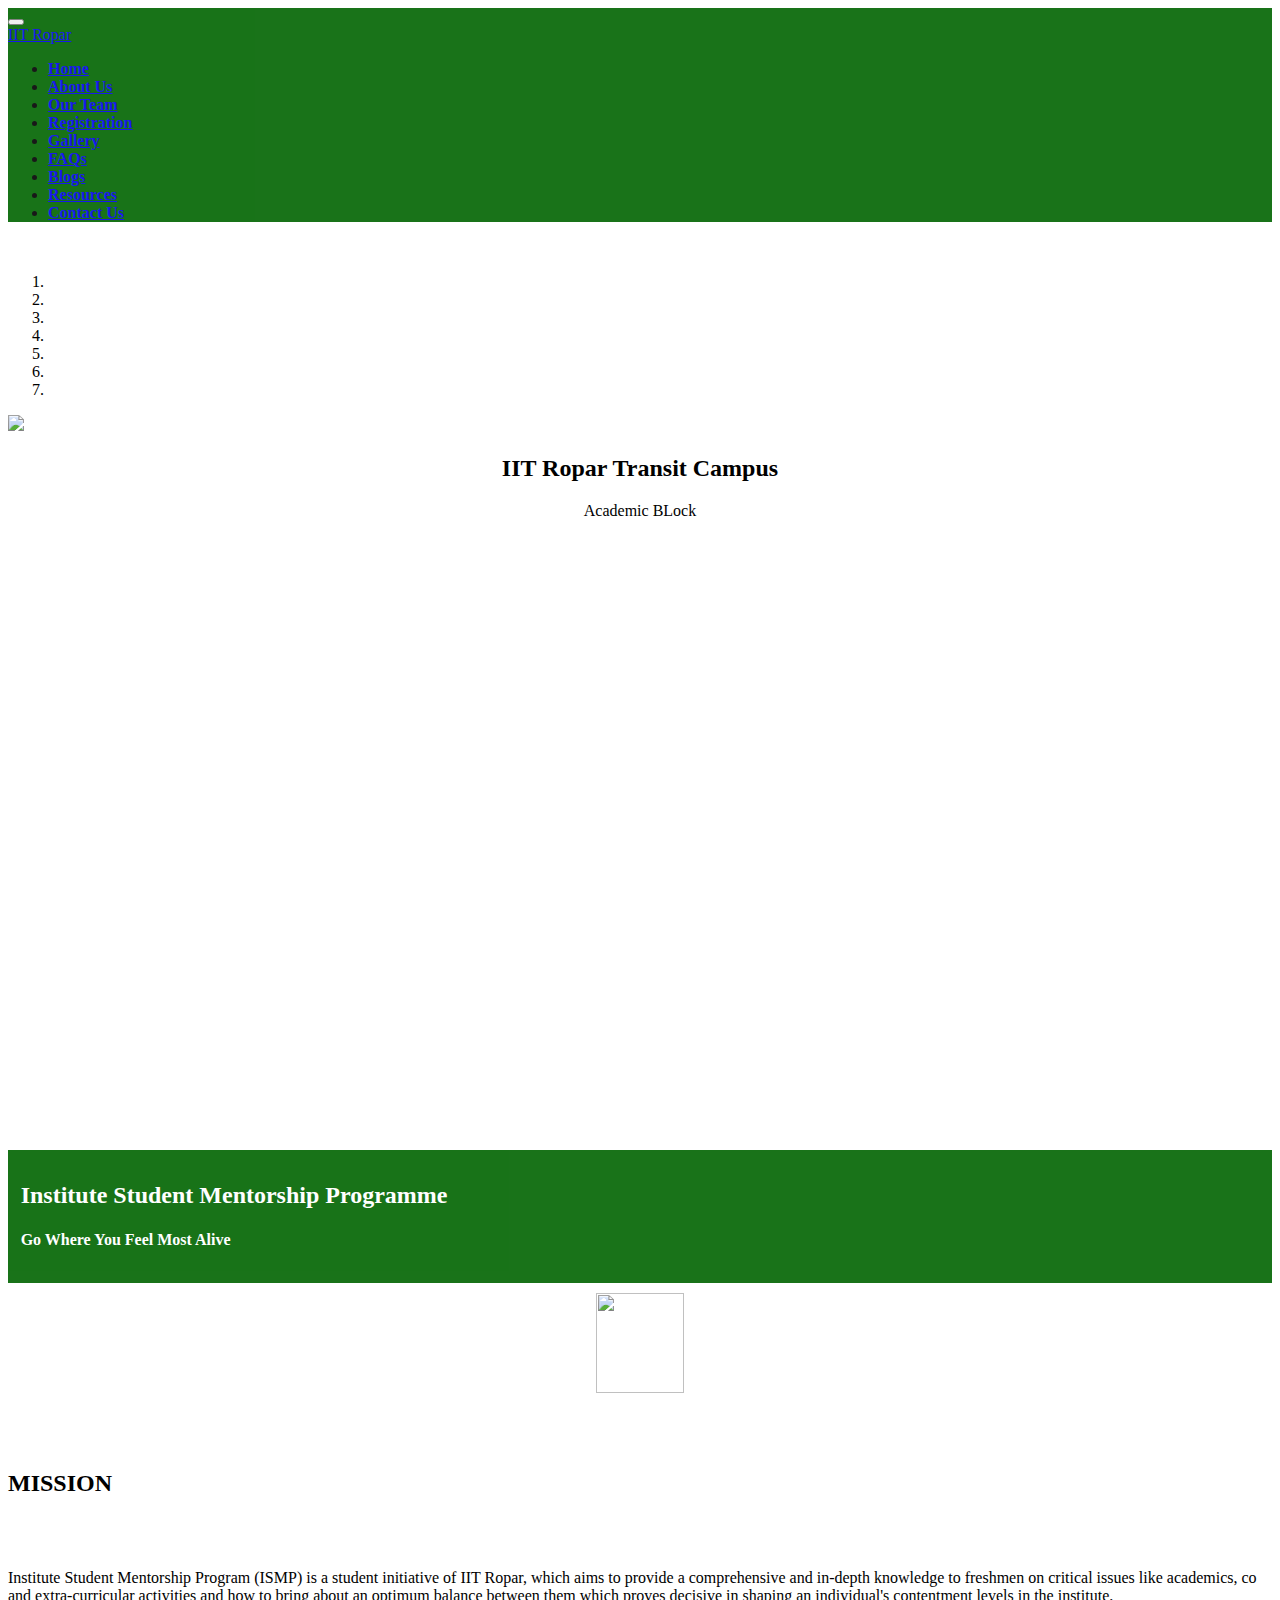
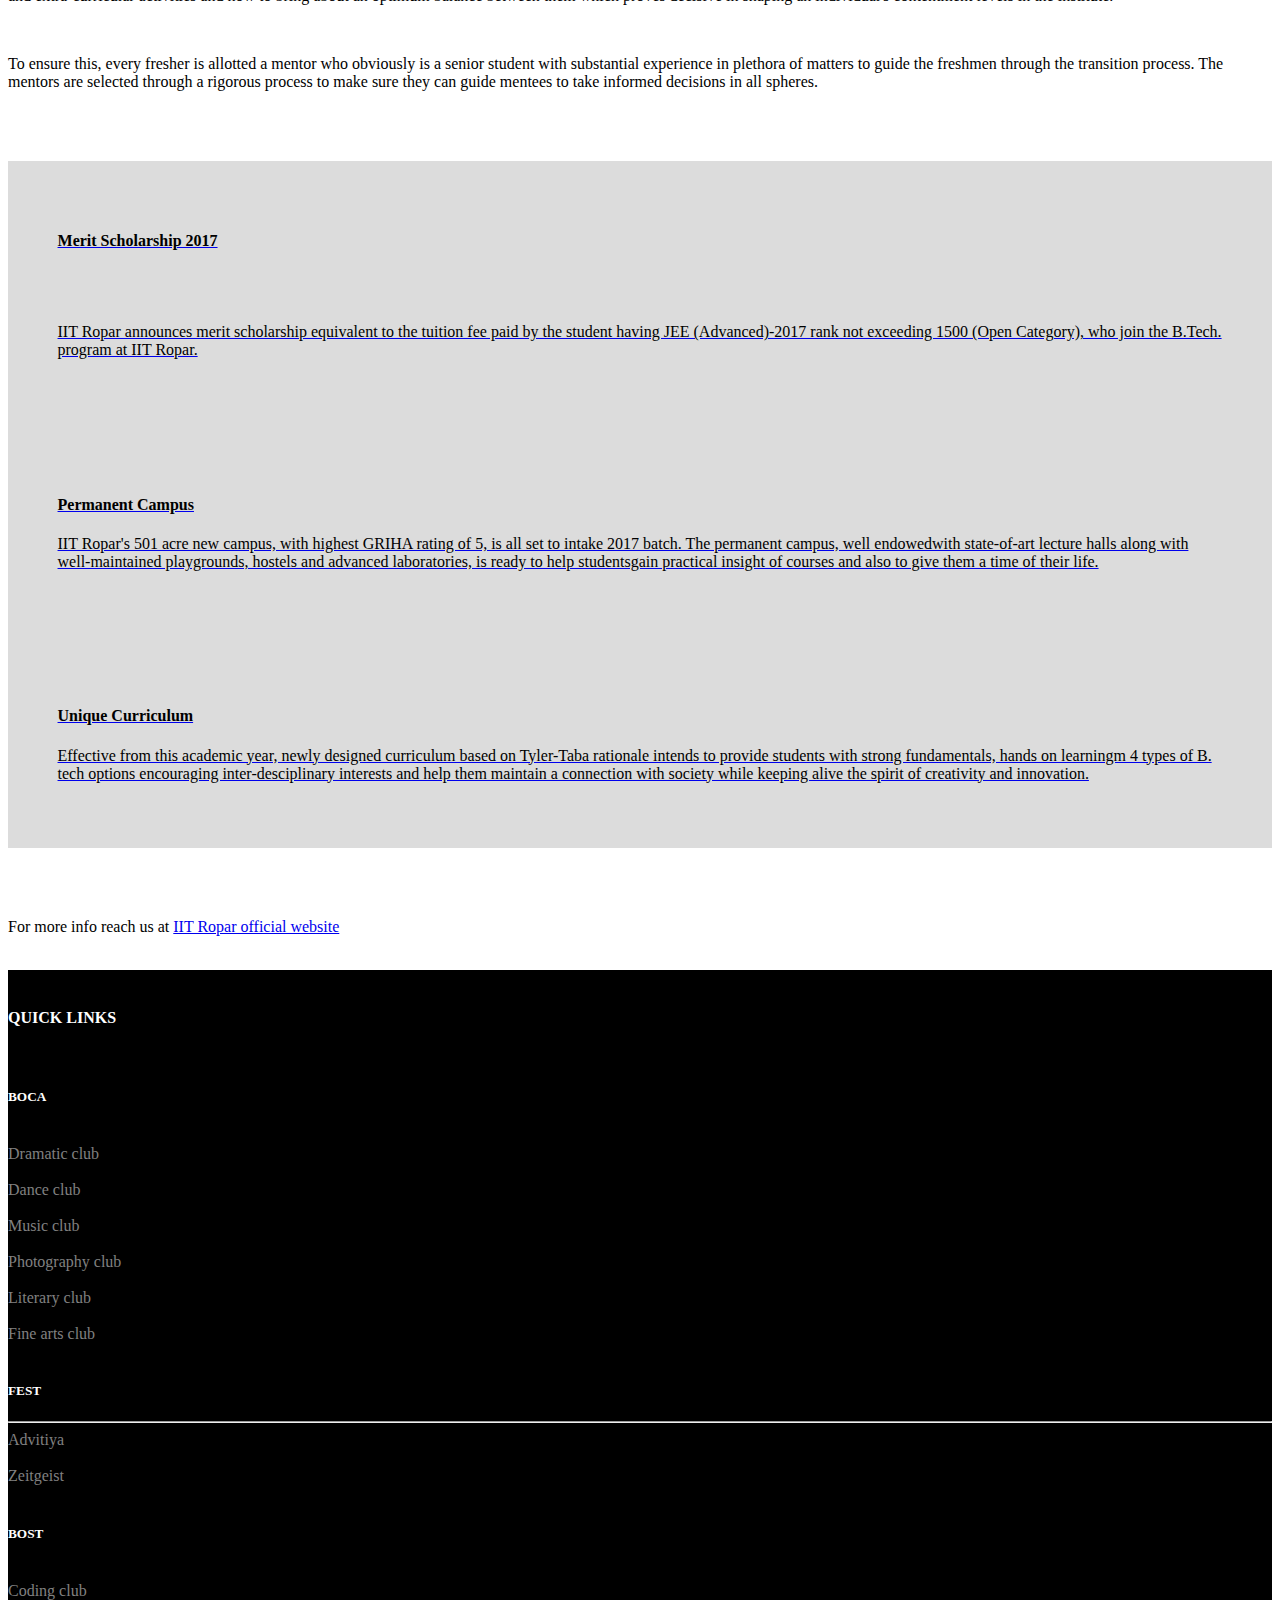
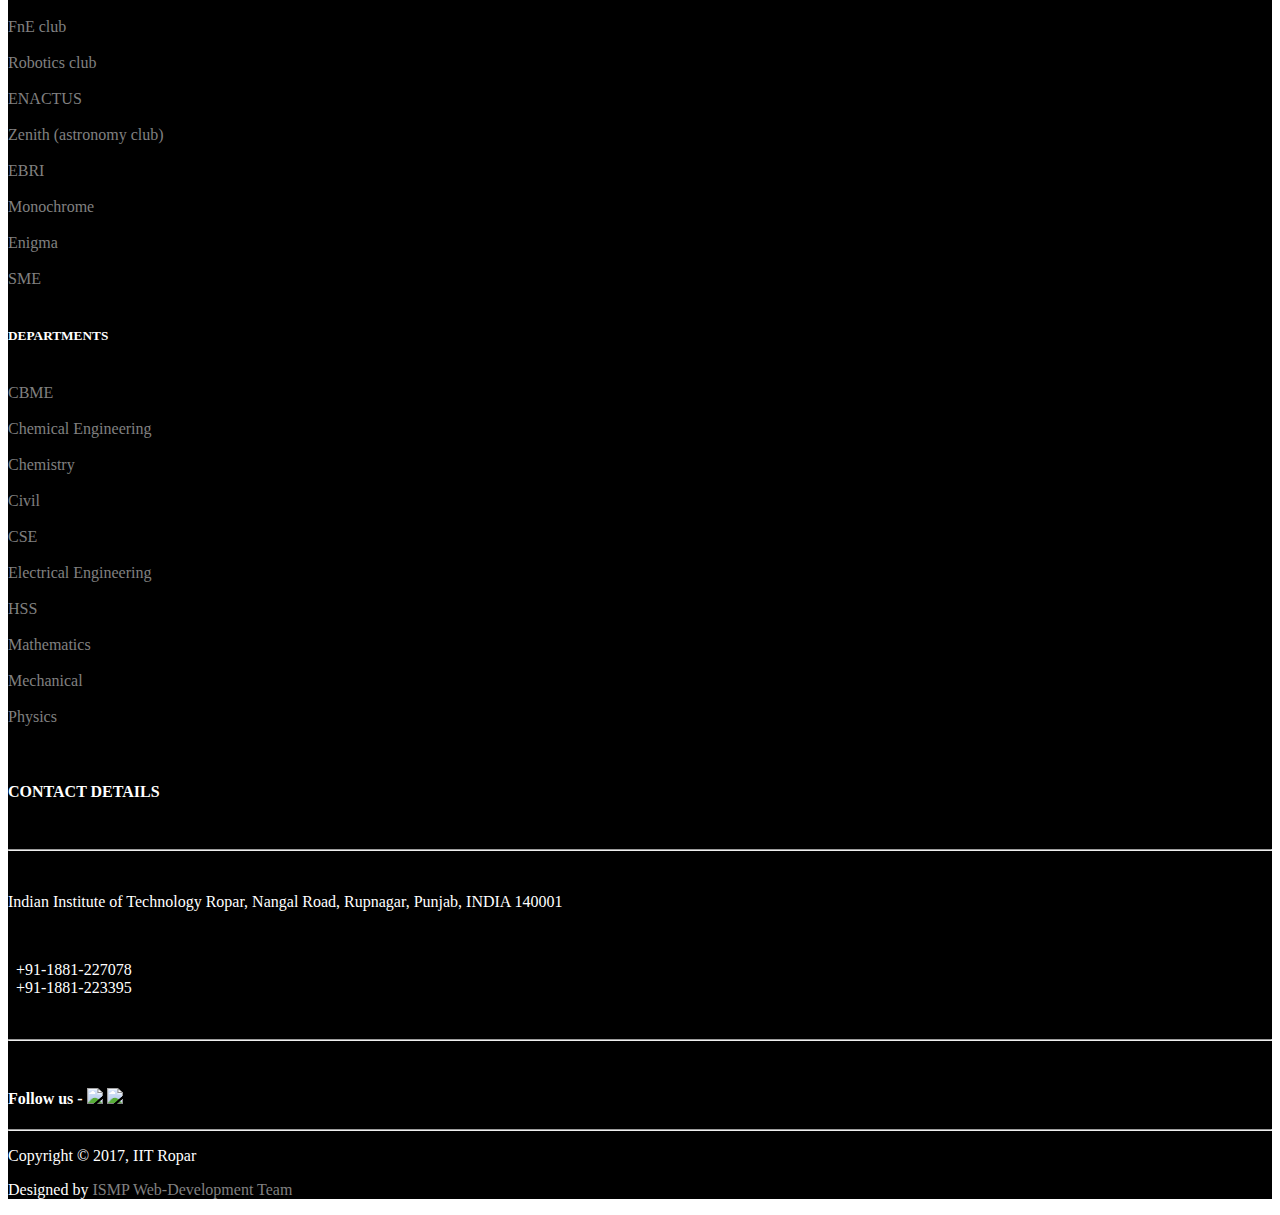
==== index.html @ b30ae904 "Merge branch 'master' of https://github.com/Pratik-Chhajer/ISMP-2017" ====
<!DOCTYPE html>
<html lang="en">
<head>
  <title>ISMP IIT Ropar | Home</title>
  <meta charset="utf-8">
  <meta name="viewport" content="width=device-width, initial-scale=1">
  <link rel="stylesheet" href="css/bootstrap.min.css">
  <link rel="stylesheet" href="style.css">
  <link rel = "stylesheet" href="jquery-ui-1.12.1/jquery-ui.min.css">
  <script src="jquery-3.2.1.min.js"></script>
  <script src="js/bootstrap.min.js"></script>
  <script src="./carousel.js"></script>
     
    <script src="jquery-ui-1.12.1/jquery-ui.min.js"></script>
    <script>
        $(document).ready(function(){
            $('#tabs').tabs();
            $('#acc').accordion();
            $("#myModal").modal('show');
        });   
    </script>
    <script>
        
$(document).ready(function(){
  // Add smooth scrolling to all links
  $("a").on('click', function(event) {

    // Make sure this.hash has a value before overriding default behavior
    if (this.hash !== "") {
      // Prevent default anchor click behavior
      event.preventDefault();

      // Store hash
      var hash = this.hash;

      // Using jQuery's animate() method to add smooth page scroll
      // The optional number (800) specifies the number of milliseconds it takes to scroll to the specified area
      $('html, body').animate({
        scrollTop: $(hash).offset().top
      }, 800, function(){
   
        // Add hash (#) to URL when done scrolling (default click behavior)
        window.location.hash = hash;
      });
    } // End if
  });
});
    </script>
<!--   SCRIPT FOR GENTLE SCROLLING -->
                   
</head>

<body>
<!--
<div id="myModal" class="modal fade">
    <div class="modal-dialog">
        <div class="modal-content">
            <div class="modal-header">
                <button type="button" class="close" data-dismiss="modal" aria-hidden="true">&times;</button>
                <h4 class="modal-title" align="center">Please fill this registration form if you haven't yet</h4>
            </div>
            <div class="modal-body">
                <div align="center" style="background-color: #ede7f6;">
                    <iframe src="https://docs.google.com/forms/d/e/1FAIpQLSd5nV0_rE8XkH5-Pn9TiW3g84b5O2sHoVCqQ4ADuWgGnsmI-w/viewform?embedded=true" width="100%" height="2300" frameborder="0" marginheight="0" marginwidth="0">Loading...</iframe>
                  </div>
            </div>
        </div>
    </div>
</div>-->

<nav class="navbar navbar-inverse navbar-fixed-top" id="top_navbar" >
    <div class="container-fluid">  
    <div class="navbar-header">
      <button type="button" class="navbar-toggle" data-toggle="collapse" data-target="#myNavbar">
        <span class="icon-bar"></span>
        <span class="icon-bar"></span>
        <span class="icon-bar"></span>                        
      </button>
      <div>
            <a class="navbar-brand" href="./index.html">IIT Ropar</a>
      </div>
    </div>
    <div class="collapse navbar-collapse" id="myNavbar">
      <ul class="nav navbar-nav">
        <!--<li class="active"><a href="#"><b>Home</b></a></li>-->
        <li class="active"><a href="./index.html"><b>Home</b></a></li>
        <li calss="new"><a href="./about.html"><b>About Us</b></a></li>
          <li><a href="./our_team.html"><b>Our Team</b></a></li>
          <li><a href="./form.html"><b>Registration</b></a></li>
                  <li><a href="./gallery.html"><b>Gallery</b></a></li>
          <li><a href="./faq.html"><b>FAQs</b></a></li>
          <li><a href="./blogs.html"><b>Blogs</b></a></li>
          <li><a href="./resources.html"><b>Resources</b></a></li>
          <li calss="new"><a href="./contact.html" id="con"><b>Contact Us</b></a></li>
      </ul>
      <ul class="nav navbar-nav navbar-right">
        
        <!--<li><a href="#"><span class="glyphicon glyphicon-log-in"></span> Login</a></li>-->
      </ul>
    </div>
    </div>
</nav>
    
<div id="Carousel" class="carousel slide carousel-fade container-fluid" style="margin-top: 51px;min-height: 100px;">
        <ol class="carousel-indicators">
            <li data-target="Carousel" data-slide-to="0" class="active"></li>
            <li data-target="Carousel" data-slide-to="1"></li>
            <li data-target="Carousel" data-slide-to="2"></li>
            <li data-target="Carousel" data-slide-to="3"></li>
            <li data-target="Carousel" data-slide-to="4"></li>
            <li data-target="Carousel" data-slide-to="5"></li>
            <li data-target="Carousel" data-slide-to="6"></li>

        </ol>
        <div class="carousel-inner">
         
          <div class="item active">
            <img src="images/view1.jpg" style="width:100%;">
            <div class="carousel-caption" style="text-color:#FF0000; text-align:center;">
        <h2>IIT Ropar Transit Campus</h2>
        <p>Academic BLock</p>
      </div>
          </div>
          <div class="item" >
            <img src="images/MOA%20(2).jpg" style="width:100%;">
              <div class="carousel-caption" style="text-color:#FF0000; text-align:center;">
                    <h2>International Relationships</h2>
                  <p>Well networked with International Universities</p>
              </div>
          </div>

          <div class="item">
            <img src="images/view%202.jpg" alt="New york" style="width:100%;">
              <div class="carousel-caption" style="text-color:#FF0000; text-align:center;">
                <h2>IIT Ropar Transit Campus</h2>
                <p>Basketball, Volleyball & Tennis Courts</p>
              </div>
          </div>
            
          <div class="item">
            <img src="images/Hostel-Pics.jpg" alt="New york" style="width:100%;">
          </div>
          
          
          <div class="item">
            <img src="images/campus.jpg" alt="Paris" style="width:100%;">
              <div class="carousel-caption" style="text-color:#FF0000; text-align:center;">
                <h2>Permanent Campus</h2>
                <p>Academic Block</p>
              </div>
          </div>
          
          
          <div class="item">
            <img src="images/pana.jpg" alt="London" style="width:100%;">
              <div class="carousel-caption" style="text-color:#FF0000; text-align:center;">
                <h2>Permanent Campus</h2>
                <p>Current State</p>
              </div>
          </div>
          
          
          <div class="item">
            <img src="images/adminblock.jpg" alt="London" style="width:100%;">
              <div class="carousel-caption" style="text-color:#FF0000; text-align:center;">
                <h2>Structure & Planning</h2>
                <p>@Permanent Campus</p>
              </div>
          </div>
        </div>

        <a class="left carousel-control" href="#Carousel" data-slide="prev">
            <span class="glyphicon glyphicon-chevron-left"></span>
        </a>
        <a class="right carousel-control" href="#Carousel" data-slide="next">
            <span class="glyphicon glyphicon-chevron-right"></span>
        </a>
</div>
        
    
    
    
    
<section id="part-2">
   <div class="container-fluid">
         <div class="col-sm-11" id="jumbo">
                    <div class="text-center"><h2>Institute Student Mentorship Programme</h2></div>
                    <div class="text-center"><h4>Go Where You Feel Most Alive </h4></div>
    </div>
    
    <div class="col-sm-1" align="center" style="margin-top: 10px;">
            <img src="images/untitled.png" width="88px" height="100px">
    </div>
    <!--<p>Bootstrap is the most popular HTML, CSS, and JS framework for developing
    responsive, mobile-first projects on the web.</p> -->
        
    </div>
</section>
<section class="container">
    <div>
        <br><br><br>
        <h2 class="text-center">MISSION</h2><br><br>
        <p class="text-center">Institute Student Mentorship Program (ISMP) is a student initiative of IIT Ropar, which aims to provide a comprehensive and in-depth knowledge to freshmen on critical issues like academics, co and extra-curricular activities and how to bring about an optimum balance between them which proves decisive in shaping an individual's contentment levels in the institute.
        </p><br>
        <p class="text-center">
        To ensure this, every fresher is allotted a mentor who obviously is a senior student with substantial experience in plethora of matters to guide the freshmen through the transition process. The mentors are selected through a rigorous process to make sure they can guide mentees to take informed decisions in all spheres. 
        </p>
    </div>
    <br><br><br>   
    <a href="http://www.iitrpr.ac.in/merit-scholarship-2017">
    <div class=col-sm-4>       
    <div class="card-home">
      <div class="card-title">
        <h4 class="text-center"><b>Merit Scholarship 2017</b></h4> 
          <br><br>
        <p class="text-center">IIT Ropar announces merit scholarship equivalent to the tuition fee paid by the student having JEE (Advanced)-2017 rank not exceeding 1500 (Open Category), who join the B.Tech. program at IIT Ropar.</p> 
      </div>
    </div>
    </div>
    </a>
    
    <a href="http://www.iitrpr.ac.in/permanent-campus">
    <div class=col-sm-4>       
    <div class="card-home">
      <div class="card-title">
        <h4 class="text-center"><b>Permanent Campus</b></h4> 
        <p class="text-center">IIT Ropar's 501 acre new campus, with highest GRIHA rating of 5, is all set to intake 2017 batch. The permanent campus, well endowedwith state-of-art lecture halls along with well-maintained playgrounds, hostels and advanced laboratories, is ready to help studentsgain practical insight of courses and also to give them a time of their life.</p> 
      </div>
    </div>
    </div>
    </a>
    
    <a href="http://www.iitrpr.ac.in/unique-features-curriculum">
    <div class=col-sm-4>       
    <div class="card-home">
      <div class="card-title">
        <h4 class="text-center"><b>Unique Curriculum</b></h4> 
        <p class="text-center">Effective from this academic year, newly designed curriculum based on Tyler-Taba rationale intends to provide students with strong fundamentals, hands on learningm 4 types of B. tech options encouraging inter-desciplinary interests and help them maintain a connection with society while keeping alive the spirit of creativity and innovation.</p> 
      </div>
    </div>
    </div>
    </a>
    <br><br>        
</section>   
    <br>
        <p class="container text-right">For more info reach us at <a href="http://wwww.iitrpr.ac.in">IIT Ropar official website </a> </p>
    <br>

<section class="footer">
    <div class="container">
    <div class="col-sm-9">
        <br>
        <h4>QUICK LINKS</h4><br>
        <div class="text-left">
        <div class="col-sm-4">
            <h5 >BOCA</h5><br>
            <a href="https://www.facebook.com/dramaticsclubiit/">Dramatic club</a><br><br>
            <a href="hhttps://www.facebook.com/IITROPARDANCECLUB/">Dance club</a><br><br>
            <a href="https://www.facebook.com/MusicClubIITRopar/">Music club</a><br><br>
            <a href="https://www.facebook.com/iitrprphotographyclub/ ">Photography club</a><br><br>
            <a href="https://www.facebook.com/literaryIITRopar/ ">Literary club</a><br><br>
            <a href="https://www.facebook.com/fineartsiitrpr/">Fine arts club</a><br><br>
            <h5 >FEST</h5><hr>
            <a href="https://www.facebook.com/advitiya.iitrpr/ ">Advitiya</a><br><br>
            <a href="https://www.facebook.com/zeitgeist.iitrpr/">Zeitgeist</a><br><br>

        </div>
        <div class="col-sm-4">
            <h5 >BOST</h5><br>
            <a href="https://www.facebook.com/groups/codingclub.iitrpr/">Coding club</a><br><br>
            <a href="https://www.facebook.com/FinanceClubIITRpr/">FnE club </a><br><br>
            <a href="https://www.facebook.com/botsiitrpr/ ">Robotics club</a><br><br>
            <a href="ttps://www.facebook.com/EnactusIITRopar/">ENACTUS</a><br><br>
            <a href="https://www.facebook.com/zenith.iitropar.astronomyclub/">Zenith (astronomy club)</a><br><br>
            <a href="http://www.iitrpr.ac.in/ebriiit-ropar-india-research-project">EBRI</a><br><br>
            <a href="https://www.facebook.com/monochromeIITRPR/">Monochrome</a><br><br>
            <a href="https://www.facebook.com/enigmaiitrpr/">Enigma</a><br><br>
            <a href="https://www.facebook.com/sme.iitropar/">SME</a><br><br>
        </div>
        <div class="col-sm-4">
            <h5 >DEPARTMENTS</h5><br>
            <a href="https://sites.google.com/a/iitrpr.ac.in/cbme/">CBME</a><br><br>
            <a href="http://iitrpr.ac.in/chemical">Chemical Engineering</a><br><br>
            <a href="https://sites.google.com/a/iitrpr.ac.in/iitropar-chemistry/">Chemistry</a><br><br>
            <a href="http://iitrpr.ac.in/civil">Civil</a><br><br>
            <a href="http://cse.iitrpr.ac.in/">CSE</a><br><br>
            <a href="http://iitrpr.ac.in/department-electrical-engineering ">Electrical Engineering</a><br><br>
            <a href="http://iitrpr.ac.in/humanities ">HSS</a><br><br>
            <a href="http://iitrpr.ac.in/mathematics">Mathematics</a><br><br>
            <a href="http://iitrpr.ac.in/smmee">Mechanical</a><br><br>
            <a href="http://iitrpr.ac.in/physics">Physics</a><br><br>
        </div>
            
        </div>
    </div>
    
    <div class="col-sm-3" id="contact">
        <br>
        <h4>CONTACT DETAILS</h4>
        <br><hr><br>
        <p>Indian Institute of Technology Ropar, Nangal Road, Rupnagar, Punjab, INDIA 140001 </p>
        <br>
        <p> &nbsp; +91-1881-227078 <br>&nbsp; +91-1881-223395 </p>
        <br><hr><br>
        <h4>Follow us - 
            <a href="https://www.facebook.com/iitrpr"><img src="images/fb%20icon.png" width="20%"></a>
            <a href="https://twitter.com/iitrpr"><img src="images/twitter%20icon.png" width="20%"></a> 
        </h4>
    </div>
    </div>
    <hr>
    <div class="container">
    <p class="col-sm-3">Copyright &copy; 2017, IIT Ropar </p><p class="col-sm-6"></p> <p class="col-sm-3"> Designed by   <a href="./our_team.html">ISMP Web-Development Team</a></p>    
    </div>
    
</section>

</body>
</html>
---- style.css ----
body{
    background-color: white;
}
.drop-list{
    background-color: darkgreen;
    opacity: 1;
    padding: 2%;
}
.drop-list:hover{
    background-color: grey;
    opacity: 0.9;
    padding: 2%;
}
#drop{
    background-color: darkgreen;
    opacity: 1;
}

.drop-list a{
    color: white;
    text-decoration: none;
}
#top_navbar{
    background-color: darkgreen;
    opacity: 0.9;
}
.carousel-caption img{
    opacity: 0.7;
}
h3{
    color: maroon;
}
#part-2{
    background-color: white;
}

#jumbo{
    padding: 1%;
     background-color: darkgreen;
    opacity: 0.9;
    color: white;
}
#about_us{
    background-color:cornsilk;
}

.footer{
    background-color: black;
    color: white;
}
.footer a{
    text-decoration: none;
    color: gray;
}
.footer a:hover{
    text-decoration:underline;
    color: gold;
}
.footer h4{
    text-decoration: none;
    color: white;
}

.card {
    /* Add shadows to create the "card" effect */
    padding: 2%;
    background-color: white;
    box-shadow: 0 4px 8px 0 rgba(0,0,0,0.5);
    transition: 0.1s;
    opacity: 0.7;
}

/* On mouse-over, add a deeper shadow */
.card:hover {
    box-shadow: 0 8px 16px 0 rgba(0,0,0,0.5);
    opacity: 1;
}

.card-home {
    /* Add shadows to create the "card" effect */
    padding: 2%;
    background-color: gainsboro;
    transition: 0.1s;
}

/* On mouse-over, add a deeper shadow */
.card-home:hover {
    background-color: darkgray;
}

/* Add some padding inside the card container */
.card-title{
    color:black;
       padding: 2%;
    opacity:2;
}





.carousel-fade .carousel-inner .item {
  opacity: 0;
  -webkit-transition-property: opacity;
  -moz-transition-property: opacity;
  -o-transition-property: opacity;
  transition-property: opacity;
}
.carousel-fade .carousel-inner .active {
  opacity: 1;
}
.carousel-fade .carousel-inner .active.left,
.carousel-fade .carousel-inner .active.right {
  left: 0;
  opacity: 0.2;
  z-index: 1;
  transition: 1s;
  transform: translate3d(0, 0, 0);
}
.carousel-fade .carousel-inner .next.left,
.carousel-fade .carousel-inner .prev.right {
  opacity: 1;
}
.carousel-fade .carousel-control {
  z-index: 2;
}
.gray {
    color: black;
    background-color: white;
    opacity:0.5;
    vertical-align: middle;
}
.headings{
    text-align: center;
}
<<<<<<< HEAD
p{
    text-align: justify;
}
=======

.jumbotron{
    background-color: darkslateblue;
    color: gainsboro;
}
.jumbotron h2{
    color: navajowhite;
}

.img33 {
    position: relative;
    float: left;
    width:  100px;
    height: 100px;
    background-position: 50% 50%;
    background-repeat:   no-repeat;
    background-size:     cover;
}
>>>>>>> d3eaaf20e429df727c0a3ff3929a5cfcb27a6d6b
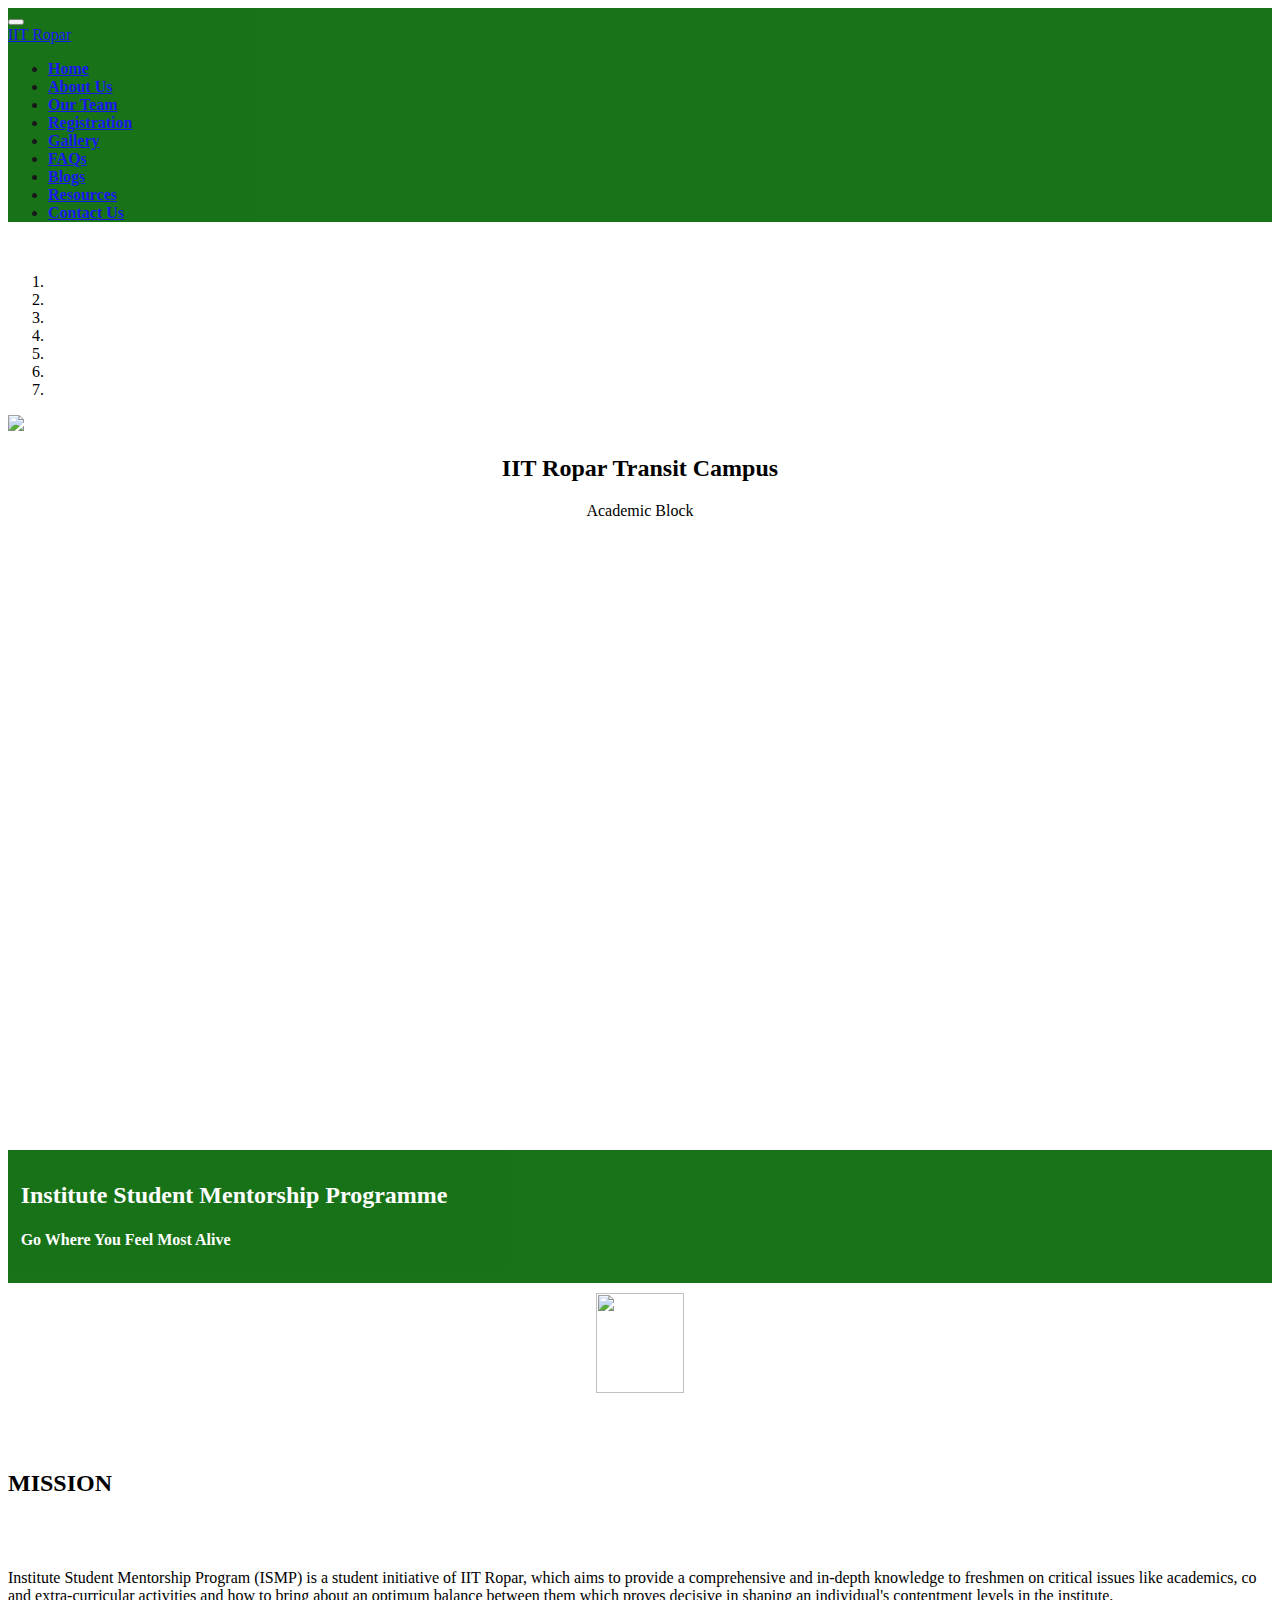
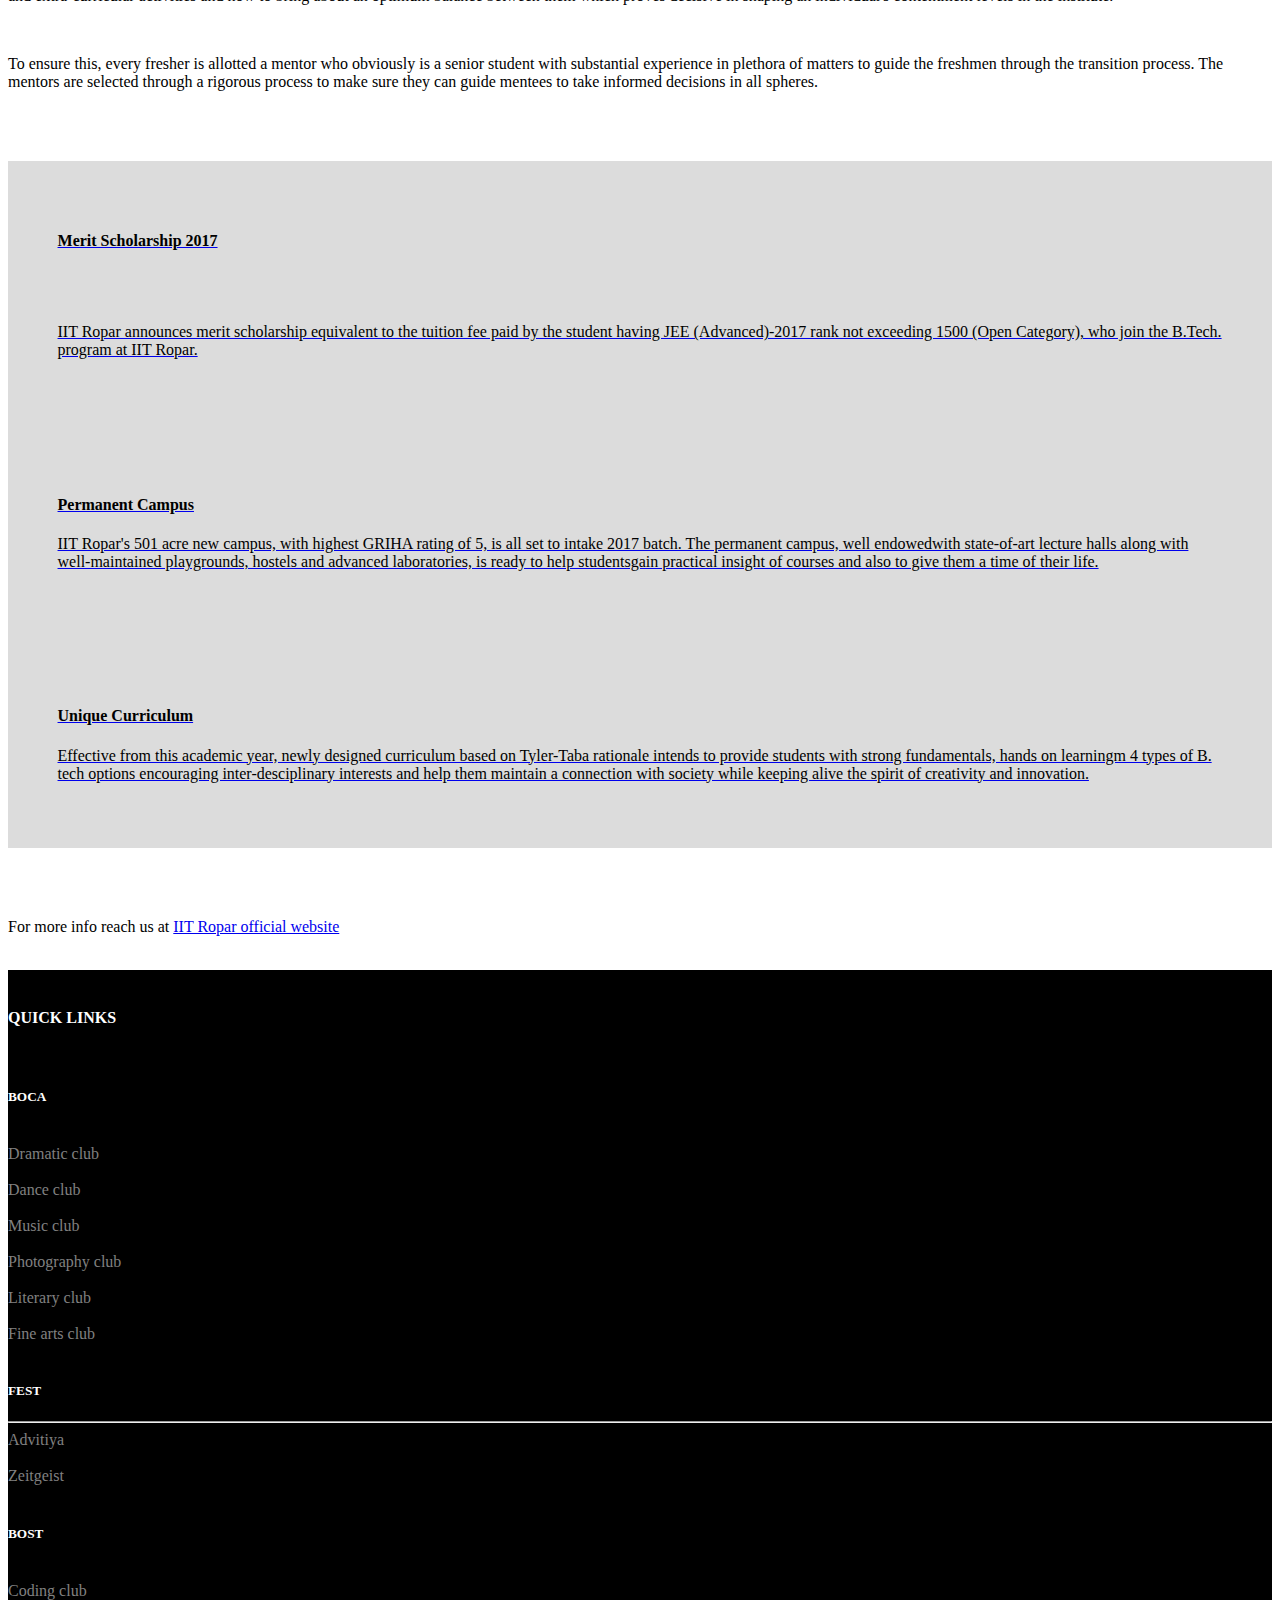
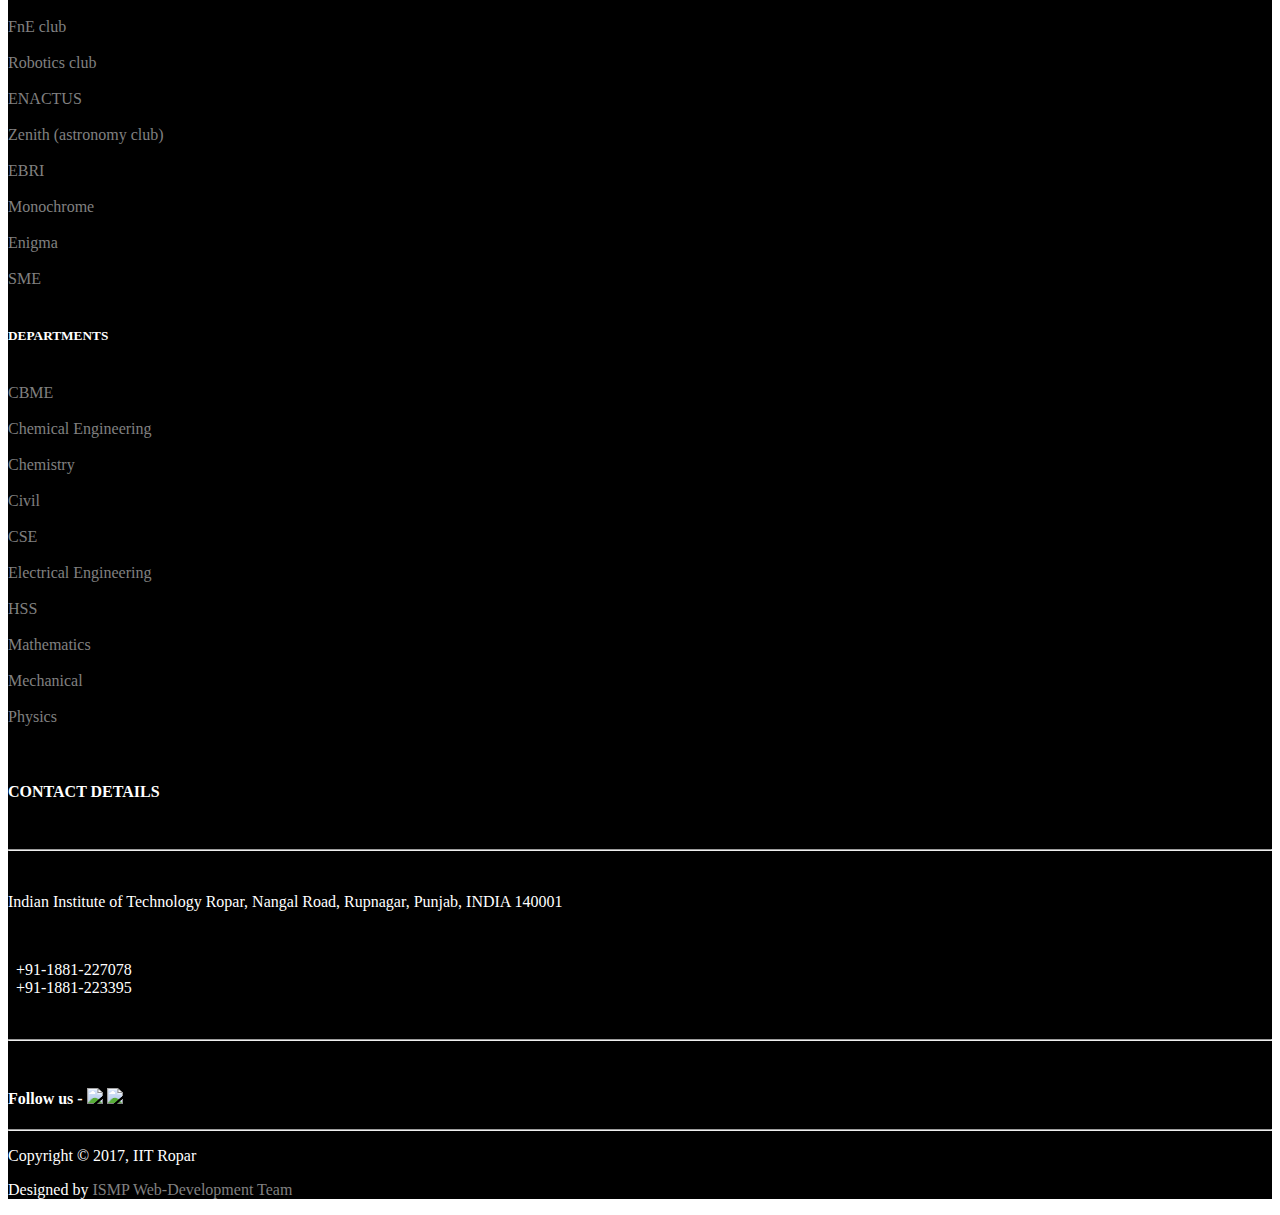
==== commit 23db192a: "Add files via upload" ====
--- a/index.html
+++ b/index.html
@@ -118,7 +118,7 @@
             <img src="images/view1.jpg" style="width:100%;">
             <div class="carousel-caption" style="text-color:#FF0000; text-align:center;">
         <h2>IIT Ropar Transit Campus</h2>
-        <p>Academic BLock</p>
+        <p>Academic Block</p>
       </div>
           </div>
           <div class="item" >
@@ -200,9 +200,9 @@
     <div>
         <br><br><br>
         <h2 class="text-center">MISSION</h2><br><br>
-        <p class="text-center">Institute Student Mentorship Program (ISMP) is a student initiative of IIT Ropar, which aims to provide a comprehensive and in-depth knowledge to freshmen on critical issues like academics, co and extra-curricular activities and how to bring about an optimum balance between them which proves decisive in shaping an individual's contentment levels in the institute.
+        <p class="text-justify">Institute Student Mentorship Program (ISMP) is a student initiative of IIT Ropar, which aims to provide a comprehensive and in-depth knowledge to freshmen on critical issues like academics, co and extra-curricular activities and how to bring about an optimum balance between them which proves decisive in shaping an individual's contentment levels in the institute.
         </p><br>
-        <p class="text-center">
+        <p class="text-justify">
         To ensure this, every fresher is allotted a mentor who obviously is a senior student with substantial experience in plethora of matters to guide the freshmen through the transition process. The mentors are selected through a rigorous process to make sure they can guide mentees to take informed decisions in all spheres. 
         </p>
     </div>
@@ -213,7 +213,7 @@
       <div class="card-title">
         <h4 class="text-center"><b>Merit Scholarship 2017</b></h4> 
           <br><br>
-        <p class="text-center">IIT Ropar announces merit scholarship equivalent to the tuition fee paid by the student having JEE (Advanced)-2017 rank not exceeding 1500 (Open Category), who join the B.Tech. program at IIT Ropar.</p> 
+        <p class="text-justify">IIT Ropar announces merit scholarship equivalent to the tuition fee paid by the student having JEE (Advanced)-2017 rank not exceeding 1500 (Open Category), who join the B.Tech. program at IIT Ropar.</p> 
       </div>
     </div>
     </div>
@@ -224,7 +224,7 @@
     <div class="card-home">
       <div class="card-title">
         <h4 class="text-center"><b>Permanent Campus</b></h4> 
-        <p class="text-center">IIT Ropar's 501 acre new campus, with highest GRIHA rating of 5, is all set to intake 2017 batch. The permanent campus, well endowedwith state-of-art lecture halls along with well-maintained playgrounds, hostels and advanced laboratories, is ready to help studentsgain practical insight of courses and also to give them a time of their life.</p> 
+        <p class="text-justify">IIT Ropar's 501 acre new campus, with highest GRIHA rating of 5, is all set to intake 2017 batch. The permanent campus, well endowedwith state-of-art lecture halls along with well-maintained playgrounds, hostels and advanced laboratories, is ready to help studentsgain practical insight of courses and also to give them a time of their life.</p> 
       </div>
     </div>
     </div>
@@ -235,7 +235,7 @@
     <div class="card-home">
       <div class="card-title">
         <h4 class="text-center"><b>Unique Curriculum</b></h4> 
-        <p class="text-center">Effective from this academic year, newly designed curriculum based on Tyler-Taba rationale intends to provide students with strong fundamentals, hands on learningm 4 types of B. tech options encouraging inter-desciplinary interests and help them maintain a connection with society while keeping alive the spirit of creativity and innovation.</p> 
+        <p class="text-justify">Effective from this academic year, newly designed curriculum based on Tyler-Taba rationale intends to provide students with strong fundamentals, hands on learningm 4 types of B. tech options encouraging inter-desciplinary interests and help them maintain a connection with society while keeping alive the spirit of creativity and innovation.</p> 
       </div>
     </div>
     </div>
